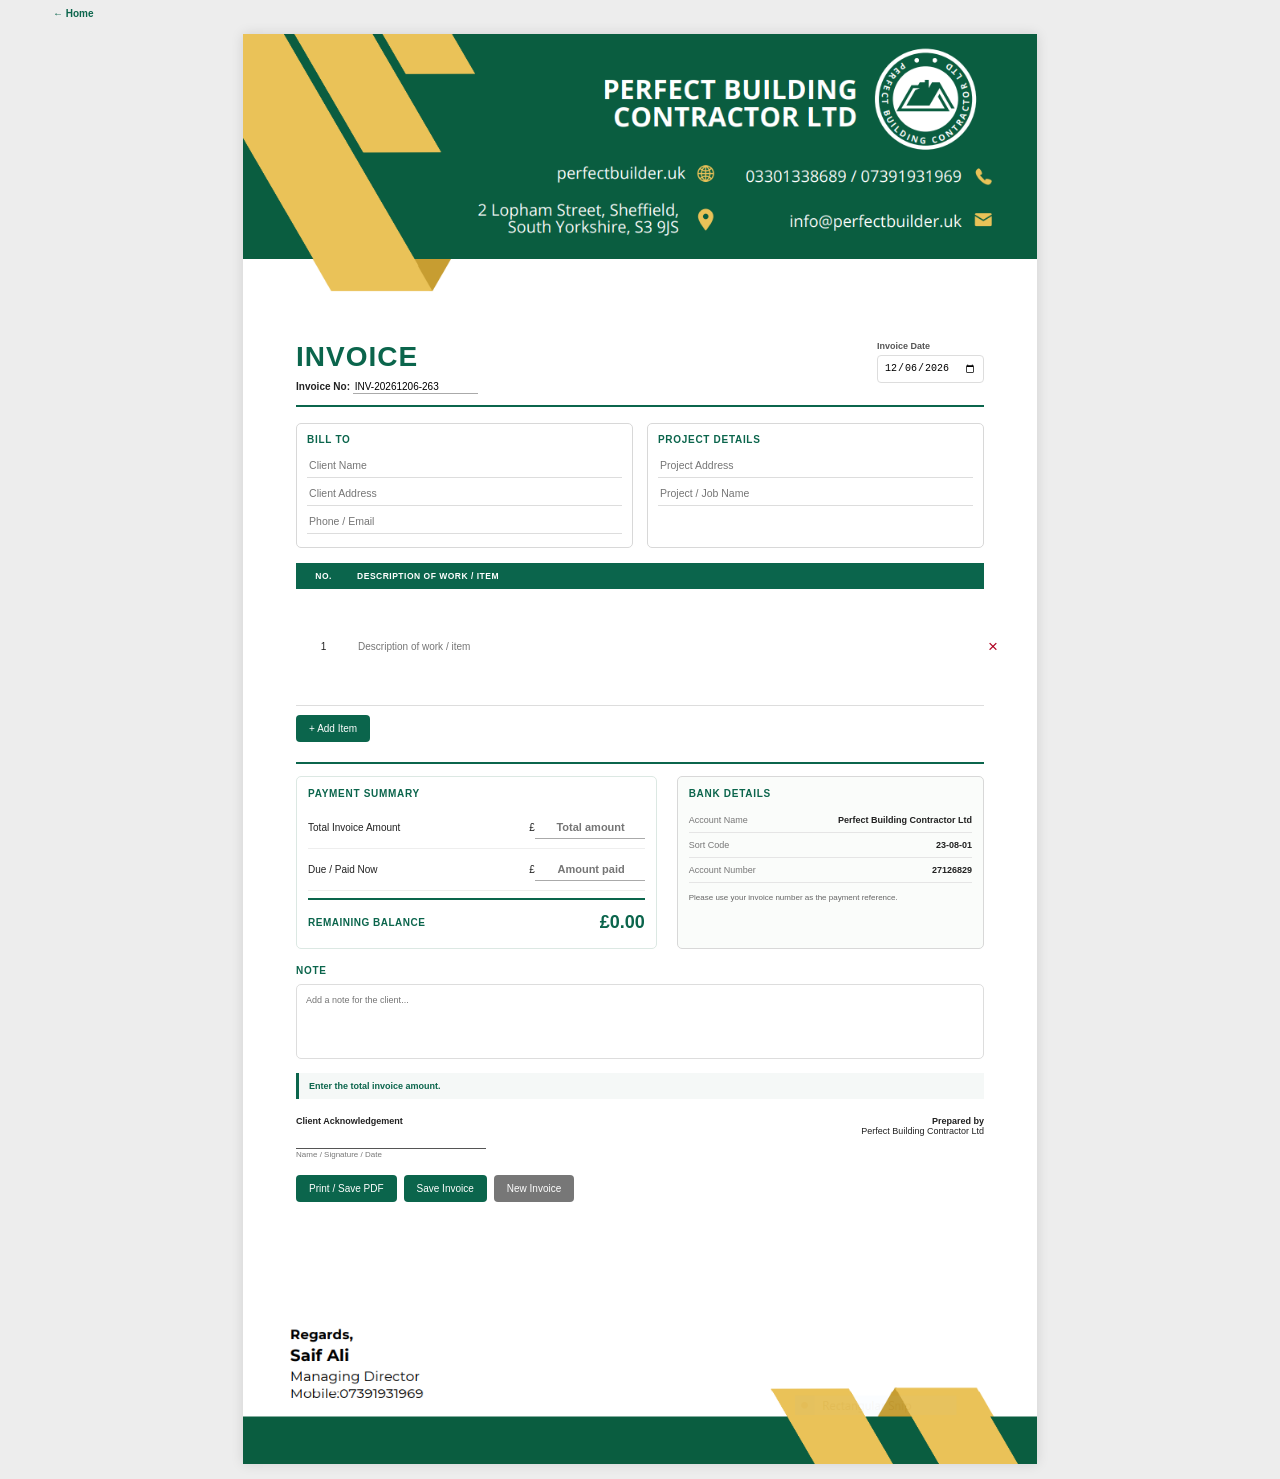
==== invoice.html @ 245c052c "Add files via upload" ====
<!DOCTYPE html>
<html lang="en">
<head>
<meta charset="UTF-8">
<meta name="viewport" content="width=device-width,initial-scale=1.0">
<title>Perfect Building Contractor Ltd - Invoice</title>
<link rel="stylesheet" href="invoice.css">
</head>
<body>
<div class="home-link no-print"><a href="index.html">← Home</a></div>

<div class="invoice-page">
<header class="letterhead-header"><img src="header.png" alt="Perfect Building Contractor Ltd"></header>

<main class="invoice-content">

  <div class="title-row">
    <div>
      <h1>INVOICE</h1>
      <div class="ref"><b>Invoice No:</b> <input id="invoiceNo" aria-label="Invoice number"></div>
    </div>
    <div class="date-box" id="invoiceDateBox">
      <label>Invoice Date<input id="invoiceDate" type="date"></label>
    </div>
  </div>

  <div class="details-grid">
    <section class="info-box" id="billToBox">
      <h3>BILL TO</h3>
      <input id="clientName" placeholder="Client Name">
      <input id="clientAddress" placeholder="Client Address">
      <input id="clientContact" placeholder="Phone / Email">
    </section>

    <section class="info-box" id="projectBox">
      <h3>PROJECT DETAILS</h3>
      <input id="projectAddress" placeholder="Project Address">
      <input id="projectName" placeholder="Project / Job Name">
    </section>
  </div>

  <table class="items-table">
    <thead>
      <tr>
        <th class="num">NO.</th>
        <th>DESCRIPTION OF WORK / ITEM</th>
        
        <th class="remove no-print"></th>
      </tr>
    </thead>
    <tbody id="itemsBody"></tbody>
  </table>

  <div class="toolbar no-print"><button class="add-btn" id="addItemBtn" type="button">+ Add Item</button></div>

  <section class="payment-card">
    <div class="payment-left">
      <h3>PAYMENT SUMMARY</h3>

      <div class="summary-row">
        <span>Total Invoice Amount</span>
        <div class="input-money">
          <span>£</span>
          <input id="invoiceTotal" type="number" min="0" step="0.01" placeholder="Total amount">
        </div>
      </div>

      <div class="summary-row">
        <span>Due / Paid Now</span>
        <div class="input-money">
          <span>£</span>
          <input id="paidNow" type="number" min="0" step="0.01" placeholder="Amount paid">
        </div>
      </div>

      <div class="remaining">
        <span>REMAINING BALANCE</span>
        <strong id="remaining">£0.00</strong>
      </div>
    </div>

    <div class="bank-box">
      <h3>BANK DETAILS</h3>
      <div><span>Account Name</span><b>Perfect Building Contractor Ltd</b></div>
      <div><span>Sort Code</span><b>23-08-01</b></div>
      <div><span>Account Number</span><b>27126829</b></div>
      <p>Please use your invoice number as the payment reference.</p>
    </div>
  </section>

  <section class="note-section" id="noteSection">
    <h3>NOTE</h3>
    <textarea id="note" placeholder="Add a note for the client..."></textarea>
  </section>

  <div class="status" id="status">Enter invoice items and payment received.</div>

  <div class="signature-row">
    <div>
      <b>Client Acknowledgement</b>
      <div class="signature-line"></div>
      <small>Name / Signature / Date</small>
    </div>
    <div class="prepared"><b>Prepared by</b><br>Perfect Building Contractor Ltd</div>
  </div>

  <div class="actions no-print">
    <button type="button" id="printBtn">Print / Save PDF</button>
    <button type="button" id="saveBtn">Save Invoice</button>
    <button type="button" class="secondary" id="newBtn">New Invoice</button>
  </div>
</main>

<footer class="letterhead-footer"><img src="footer.png" alt=""></footer>
</div>

<script src="invoice.js?v=20260817-description-final"></script>
</body>
</html>
---- invoice.css ----
*{box-sizing:border-box}
body{margin:0;background:#ededed;color:#222;font-family:Arial,Helvetica,sans-serif}
.invoice-page{width:210mm;min-height:297mm;margin:15px auto;background:#fff;box-shadow:0 0 12px rgba(0,0,0,.12)}
.letterhead-header img,.letterhead-footer img{width:100%;display:block}
.invoice-content{padding:13mm 14mm 31mm}
.home-link{padding:8px 14mm 0;font-size:10px}
.home-link a{color:#0b654c;text-decoration:none;font-weight:bold}
.title-row{display:flex;justify-content:space-between;align-items:flex-start;border-bottom:2px solid #0b654c;padding-bottom:11px;margin-bottom:16px}
h1{margin:0 0 7px;color:#0b654c;font-size:28px;letter-spacing:1px}
.ref{font-size:10px}.ref input{border:0;border-bottom:1px solid #aaa;outline:0;width:125px;font-size:10px}
.date-box{font-size:9px;color:#555;font-weight:bold}.date-box input{display:block;margin-top:4px;border:1px solid #ddd;border-radius:4px;padding:6px;font-size:10px}
.details-grid{display:grid;grid-template-columns:1fr 1fr;gap:14px;margin-bottom:15px}
.info-box{border:1px solid #d8d8d8;border-radius:5px;padding:10px}
.info-box h3,.payment-card h3,.note-section h3{margin:0 0 8px;color:#0b654c;font-size:10px;letter-spacing:.7px}
.info-box input{width:100%;border:0;border-bottom:1px solid #ddd;padding:6px 2px;margin-bottom:3px;outline:0;font-size:10.5px}
.items-table{width:100%;border-collapse:collapse;table-layout:fixed;font-size:10px}
.items-table th{background:#0b654c;color:#fff;padding:8px 6px;text-align:left;font-size:8.5px;letter-spacing:.5px}
.items-table td{border-bottom:1px solid #ddd;padding:3px 5px}
.items-table .num{width:8%;text-align:center}.items-table .amount{width:22%;text-align:right}
.items-table input{width:100%;border:0;outline:0;padding:6px 2px;background:transparent;font:10px Arial}
.items-table .item-price{text-align:right}.remove{width:1%}
.remove-btn{border:0;background:transparent;color:#b00020;font-size:17px;cursor:pointer}
.add-btn,.actions button{border:0;background:#0b654c;color:#fff;border-radius:4px;padding:8px 13px;cursor:pointer;font-size:10px;margin-top:9px}
.payment-card{display:grid;grid-template-columns:1.08fr .92fr;gap:20px;margin-top:20px;border-top:2px solid #0b654c;padding-top:12px}
.payment-left{border:1px solid #dce8e3;border-radius:5px;padding:11px}
.summary-row{display:flex;justify-content:space-between;align-items:center;padding:9px 0;border-bottom:1px solid #eee;font-size:10px}
.summary-row strong{font-size:12px}
.input-money{display:flex;align-items:center}.input-money input{width:110px;border:0;border-bottom:1px solid #aaa;text-align:right;padding:5px;outline:0;font-size:11px}
.remaining{display:flex;justify-content:space-between;align-items:center;margin-top:7px;padding:12px 0 4px;border-top:2px solid #0b654c;color:#0b654c}
.remaining span{font-size:10px;font-weight:bold;letter-spacing:.5px}.remaining strong{font-size:18px}
.bank-box{border:1px solid #d8d8d8;border-radius:5px;padding:11px;background:#fafcfa}
.bank-box h3{margin-bottom:9px}.bank-box div{display:flex;justify-content:space-between;gap:10px;border-bottom:1px solid #e5e5e5;padding:7px 0;font-size:9px}
.bank-box div span{color:#777}.bank-box div b{text-align:right}.bank-box p{font-size:8px;color:#666;line-height:1.4;margin:9px 0 0}
.note-section{margin-top:16px}.note-section textarea{width:100%;height:75px;resize:none;border:1px solid #ddd;border-radius:5px;padding:9px;font:9px Arial;line-height:1.45;outline:0}
.status{margin-top:10px;padding:8px 10px;background:#f5f8f7;border-left:3px solid #0b654c;color:#0b654c;font-size:9px;font-weight:bold}
.signature-row{display:flex;justify-content:space-between;margin-top:17px;font-size:9px}
.signature-line{width:190px;height:23px;border-bottom:1px solid #555}.signature-row small{font-size:8px;color:#777}.prepared{text-align:right}
.actions{display:flex;gap:7px;margin-top:16px}.actions button{margin:0}.actions .secondary{background:#777}
@media print{
 body{background:#fff}
 .invoice-page{width:210mm;min-height:0;margin:0;box-shadow:none}
 .home-link,.no-print{display:none!important}
 .letterhead-footer{position:fixed;left:0;right:0;bottom:0;width:210mm;z-index:50}
 .invoice-content{padding-bottom:33mm}
 .items-table tr,.payment-card,.note-section,.status,.signature-row{break-inside:avoid;page-break-inside:avoid}
 .print-hide{display:none!important}
 .print-hide-row{display:none!important}
 @page{size:A4;margin:0}
}
@media(max-width:700px){.invoice-page{width:100%;margin:0}.invoice-content{padding:18px}.details-grid,.payment-card{grid-template-columns:1fr}}

.toolbar{display:flex;gap:7px;align-items:center}
.calc-btn{border:0;background:#333;color:#fff;border-radius:4px;padding:8px 13px;cursor:pointer;font-size:10px}
@media print{.toolbar{display:none!important}}

.payment-left .input-money input{font-weight:600}

.items-table th:nth-child(2),.items-table td:nth-child(2){width:auto}
.toolbar{display:flex;gap:7px;align-items:center}
@media print{.toolbar{display:none!important}}

.item-description{
  width:100%;
  min-height:110px;
  box-sizing:border-box;
  resize:vertical;
  overflow:auto;
  line-height:1.45;
  font-family:inherit;
  padding:7px 8px;
  border:0;
  outline:none;
  background:transparent;
  white-space:pre-wrap;
}
.items-table td:has(.item-description){vertical-align:top}
@media print{
  .item-description{
    min-height:0;
    height:auto;
    resize:none;
    overflow:visible;
    white-space:pre-wrap;
  }
}
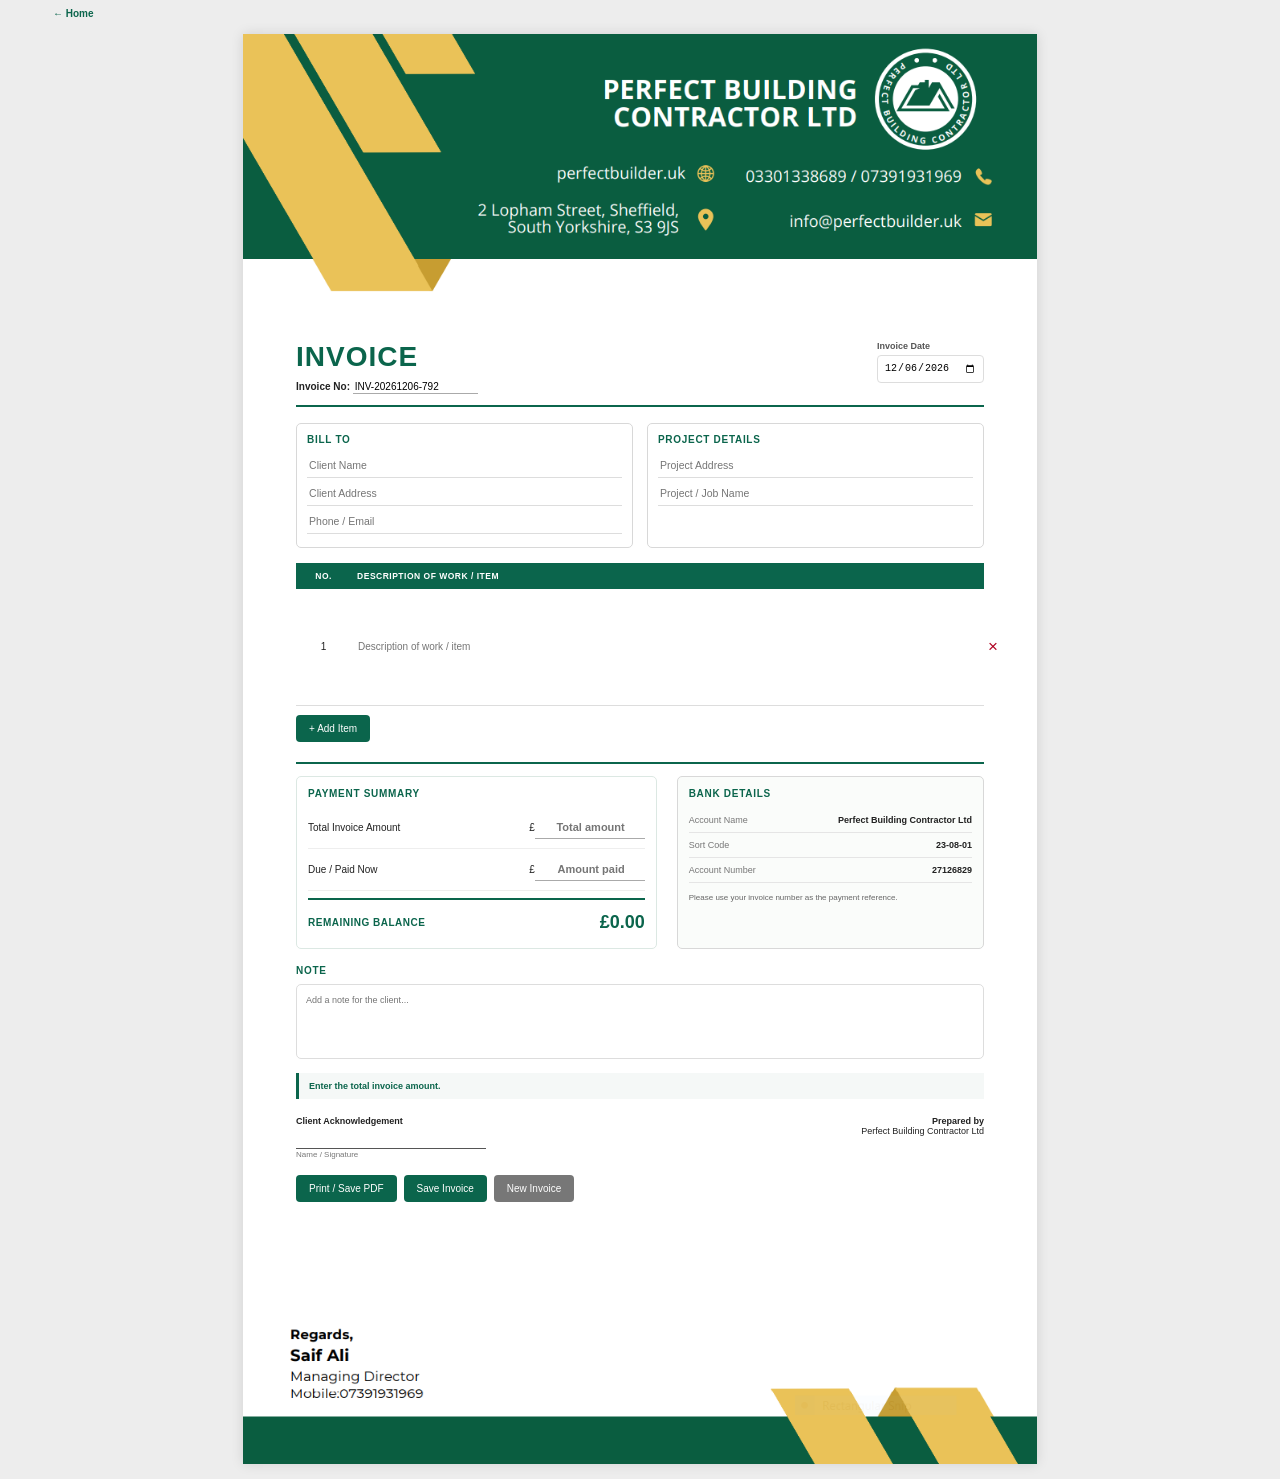
==== commit f5e7330b: "Update invoice.html" ====
--- a/invoice.html
+++ b/invoice.html
@@ -99,7 +99,7 @@
     <div>
       <b>Client Acknowledgement</b>
       <div class="signature-line"></div>
-      <small>Name / Signature / Date</small>
+      <small>Name / Signature</small>
     </div>
     <div class="prepared"><b>Prepared by</b><br>Perfect Building Contractor Ltd</div>
   </div>
